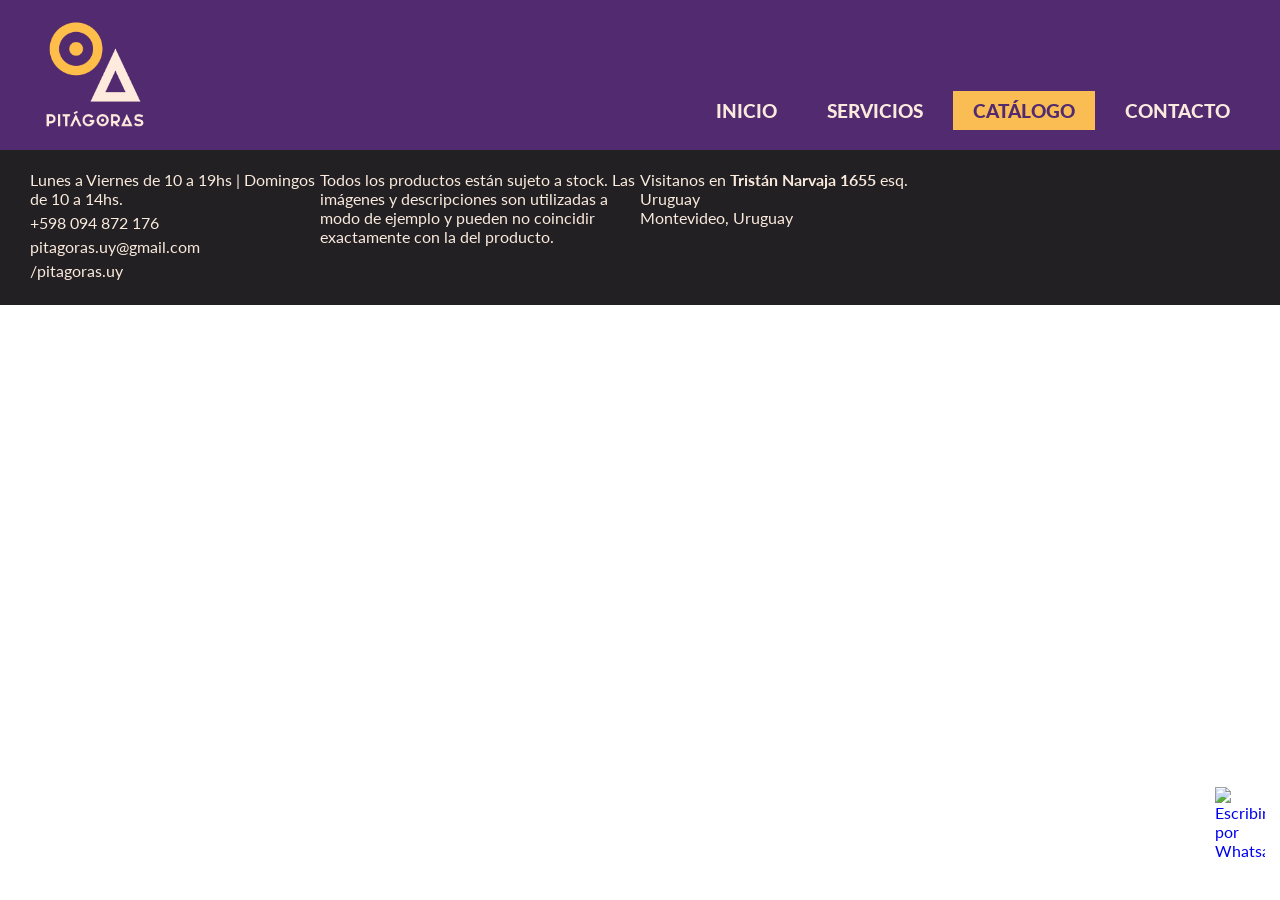
==== pages/catalogo.html @ ae9ef49a "Primer commit" ====
<!DOCTYPE html>
<html lang="en">
<head>
    <meta charset="UTF-8">
    <meta name="viewport" content="width=device-width, initial-scale=1.0">
    <title>Pitágoras Uy</title>
    <link rel="stylesheet" href="../css/estilos.css">
</head>
<body>
  <header>
        <div class="logo">  
             <img src="../img/logo.png" alt="Pitágoras Uy">
        </div>
       <h1>Pitágoras Uy</h1>
     <!-- MENÚ PRINCIPAL ------------------------------------------------------------------------------------------------------>
        <nav>
           <div class="topnav">
                <a href="../index.html">INICIO</a>
                <a href="servicios.html">SERVICIOS</a>
                <a href="#"  class="active">CATÁLOGO</a>
                <a href="#footer">CONTACTO</a>
           </div>
        </nav>
  </header>
  <main></main>
  <section></section>

   <!-- Pie de Página ------------------------------------------------------------------------------------------------------>
    <footer class="footer" id="footer">
       <div class="info">
          <p>Lunes a Viernes de 10 a 19hs | Domingos de 10 a 14hs.</p>
          <p>+598 094 872 176</p>
          <p>pitagoras.uy@gmail.com</p>
          <p><a href="https://www.instagram.com/pitagoras.uy" target="_blank">/pitagoras.uy</a></p>
       </div>
       <div class="legal">
         <p>Todos los productos están sujeto a stock. Las imágenes y descripciones son utilizadas a modo de ejemplo y pueden no coincidir exactamente con la del producto.</p>
       </div>
       <div class="dir">
         <p>Visitanos en <b>Tristán Narvaja 1655</b> esq. Uruguay</p>
         <p>Montevideo, Uruguay</p>
       </div>
         <div class="mapa">
          <iframe src="https://www.google.com/maps/embed?pb=!1m18!1m12!1m3!1d3272.265730107819!2d-56.18157912424677!3d-34.899780372849605!2m3!1f0!2f0!3f0!3m2!1i1024!2i768!4f13.1!3m3!1m2!1s0x959f804afa23488b%3A0xbd6ac1a9a9e2622!2sDr.%20Trist%C3%A1n%20Narvaja%201655%2C%2011200%20Montevideo%2C%20Departamento%20de%20Montevideo!5e0!3m2!1ses!2suy!4v1768791781860!5m2!1ses!2suy" width="400" height="100" style="border:0;" allowfullscreen="" loading="lazy" referrerpolicy="no-referrer-when-downgrade"></iframe>
       </div>
    </footer>
  <a href="https://wa.link/xngdyz" target="_blank"><img class="wsp" src="img/wsp.png" alt="Escribinos por Whatsapp"></a>
</body>
</html>
---- css/estilos.css ----
@import url('https://fonts.googleapis.com/css2?family=IBM+Plex+Sans:ital,wght@0,100..700;1,100..700&family=Inter:ital,opsz,wght@0,14..32,100..900;1,14..32,100..900&family=Knewave&family=Lato:ital,wght@0,100;0,300;0,400;0,700;0,900;1,100;1,300;1,400;1,700;1,900&family=Montserrat:ital,wght@0,100..900;1,100..900&family=Playfair+Display:ital,wght@0,400..900;1,400..900&display=swap');

* {
margin: 0;
padding: 0;
box-sizing: border-box;
}
/*  #522a6f violeta
    #faeadd  blanco
    #222023  negro
    #f9bd53  amarillo
*/

/* GENERAL ////////////////////////////////////////////////////////////////////////////////////////////////////*/
body {
  font-family: "Lato", sans-serif;
  font-weight: 400;
  font-style: normal;
}
h2 {
  font-weight: 900;
  color: #522a6f;
  font-size: 30px;
  text-align: center;
}
h3 {
  font-weight: 900;
  color: #522a6f;
  font-size: 18px;
  text-align: center;
}
a {
  text-decoration: none;
}
header h1 {
 display: none;
}
/* GRILLA////////////////////////////////////////////////////////////////////////////////////////////////////////*/
.container {
  display: grid;
  grid-template-areas: 
    "header header header header"
    "slider slider slider slider"
    "section section section section"
    "footer footer footer footer";
  grid-template-columns: repeat(4, 1fr);
  grid-template-rows: auto;
  justify-content: center;
}

/* HEADER ////////////////////////////////////////////////////////////////////////////////////////////////////////*/
header {
  grid-area: header;
  background-color: #522a6f;
  position: sticky;
  top: 0;
  z-index: 1000;
  display: grid;
  grid-template-columns: repeat(4, 1fr);
  align-items: end;  
  padding: 10px 0;
}
.logo {
  grid-column: 1; 
  justify-self: start;
  width: 130px;
  margin-left: 30px;
}
.logo img {
 width: 100%;
 height: auto;
 display: block;
}
nav {
  grid-column: 3 / 5;
  justify-self: end;
  margin-right: 30px;
  margin-bottom: 10px;
  width: auto; 
  font-weight: 900;
  font-size: 1.2rem;
}
.topnav {
  display: flex;
  gap: 10px;
}
.topnav a {
  color: #faeadd;
  padding: 8px 20px
}
.topnav a:hover {
color: #f9bd53;
}
.active {
background-color: #f9bd53;
color: #522a6f !important;
}

/* CARRUSEL /////////////////////////////////////////////////////////////////////////////////////////////////////*/
.slider {
  grid-area: slider;
  height: 300px;
  width: 100%;
  overflow: hidden;
}
/* NOVEDADES INDEX///////////////////////////////////////////////////////////////////////////////////////////////////// */
.section {
  grid-area: section;
  width: 100%;
  padding: 50px 0;
}
.novedades {
  display: grid;
  grid-template-columns: repeat(4, 1fr); 
  gap: 20px;
  padding: 20px;
  width: 100%;
}
.novedades_1 img, .novedades_2 img, .novedades_3 img, .novedades_4 img {
  width: 100%;
  height: 300px;
  object-fit: cover; /* Recorta imagen para que no se deforme */
  border-radius: 8px;
}
.novedades h3, .novedades p {
  padding: 10px;
  text-align: center;
}

/* FOOTER///////////////////////////////////////////////////////////////////////////////////////////////////// */
footer {
  grid-area: footer;
  width: 100%;
  color: #faeadd;
  background-color: #222023;
  display: grid;
  grid-template-columns: repeat(4, 1fr);
  align-items: top;
  padding: 20px 0;
}
.info {
  grid-column: 1;
  margin-left: 30px;
}
.info a {
  color: #faeadd;
}
.info p {
  margin-bottom: 5px;
}
.dir {
  grid-column: 3;
  justify-items: right;
}
.legal {
  grid-column: 2;
}
.mapa {
  grid-column: 4;
  display: flex;
  justify-content: flex-end;
  padding-right: 30px;
}
.mapa iframe {
  width: 100%;
  max-width: 400px;
  border-radius: 8px;
}

/* WHATSAPP///////////////////////////////////////////////////////////////////////////////////////////////////// */
.wsp {
  width: 50px;
  position: fixed;
  right: 15px;
  bottom: 40px;
}

/* MOBILE///////////////////////////////////////////////////////////////////////////////////////////////////// */
@media only screen and (max-width:480px) {
  .container {
   display: flex;
   flex-direction: column;
   width: 100vw;
   padding: 0;
 }
  header {
  grid-template-columns: 1fr;
  justify-items: center;
  padding: 20px 0;
 }
 .logo { 
  justify-self: center;
  margin-left: 0;
  margin-bottom: 15px;
 }
 nav {
    grid-column: 1;
    justify-self: center;
    margin-right: 0;
    margin-bottom: 0;
  }
  .topnav {
    flex-direction: column; 
    align-items: center;
    gap: 15px;
  }
  .topnav a {
    text-align: center;
    width: 100%; 
    padding: 10px 20px;
   }
  .slider {
  height: auto;
  }
.slider img {
  width: 100%;
  height: 200px;
  object-fit: cover;
  }
 .novedades {
   grid-template-columns:1fr;
  }
 footer {
    display: flex;
    flex-direction: column;
    align-items: center;
    text-align: center;
    padding: 30px 15px;
  }
  .info, .dir, .legal, .mapa {
    width: 100%;
    margin: 10px 0;
    padding: 0;
    justify-items: center;
  }
  .wsp {
  width: 40px;
  right: 15px;
  bottom: 15px;
}
}
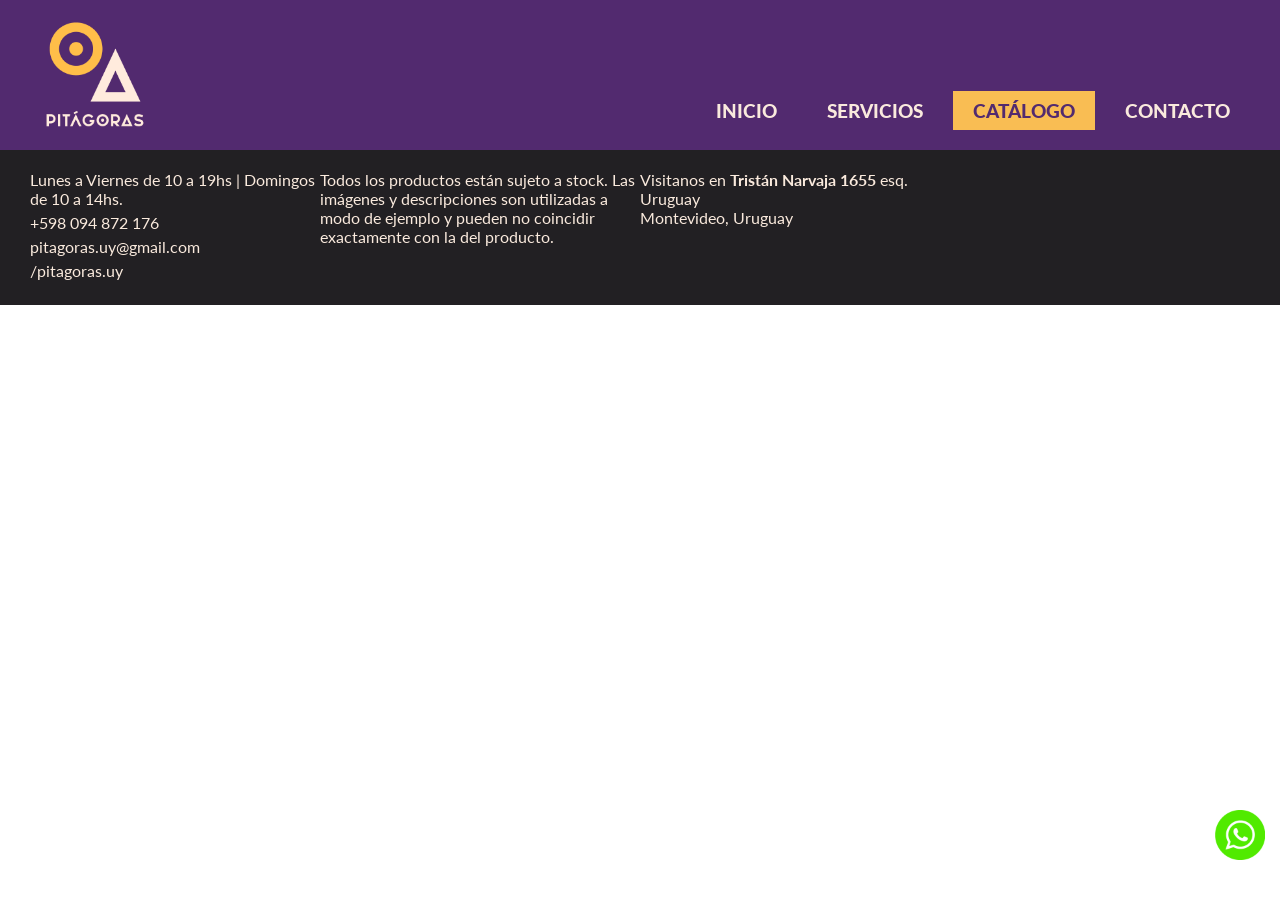
==== commit 99eb057c: "servicios" ====
--- a/pages/catalogo.html
+++ b/pages/catalogo.html
@@ -14,12 +14,12 @@
        <h1>Pitágoras Uy</h1>
      <!-- MENÚ PRINCIPAL ------------------------------------------------------------------------------------------------------>
         <nav>
-           <div class="topnav">
-                <a href="../index.html">INICIO</a>
-                <a href="servicios.html">SERVICIOS</a>
-                <a href="#"  class="active">CATÁLOGO</a>
-                <a href="#footer">CONTACTO</a>
-           </div>
+          <ul class="topnav">
+             <li><a href="../index.html">INICIO</a></li>
+             <li><a href="servicios.html">SERVICIOS</a></li>
+             <li><a href="#" class="active">CATÁLOGO</a></li>
+             <li><a href="#footer">CONTACTO</a></li>
+          </ul>
         </nav>
   </header>
   <main></main>
@@ -44,6 +44,6 @@
           <iframe src="https://www.google.com/maps/embed?pb=!1m18!1m12!1m3!1d3272.265730107819!2d-56.18157912424677!3d-34.899780372849605!2m3!1f0!2f0!3f0!3m2!1i1024!2i768!4f13.1!3m3!1m2!1s0x959f804afa23488b%3A0xbd6ac1a9a9e2622!2sDr.%20Trist%C3%A1n%20Narvaja%201655%2C%2011200%20Montevideo%2C%20Departamento%20de%20Montevideo!5e0!3m2!1ses!2suy!4v1768791781860!5m2!1ses!2suy" width="400" height="100" style="border:0;" allowfullscreen="" loading="lazy" referrerpolicy="no-referrer-when-downgrade"></iframe>
        </div>
     </footer>
-  <a href="https://wa.link/xngdyz" target="_blank"><img class="wsp" src="img/wsp.png" alt="Escribinos por Whatsapp"></a>
+  <a href="https://wa.link/xngdyz" target="_blank"><img class="wsp" src="../img/wsp.png" alt="Escribinos por Whatsapp"></a>
 </body>
 </html>
--- a/css/estilos.css
+++ b/css/estilos.css
@@ -83,10 +83,16 @@
 .topnav {
   display: flex;
   gap: 10px;
+  list-style: none;
+  margin: 0;
+  padding: 0;
+  align-items: center
 }
 .topnav a {
   color: #faeadd;
-  padding: 8px 20px
+  padding: 8px 20px;
+  display: inline-block;
+  text-decoration: none;
 }
 .topnav a:hover {
 color: #f9bd53;
@@ -102,6 +108,7 @@
   height: 300px;
   width: 100%;
   overflow: hidden;
+  display: block;
 }
 /* NOVEDADES INDEX///////////////////////////////////////////////////////////////////////////////////////////////////// */
 .section {
@@ -212,7 +219,7 @@
   .slider {
   height: auto;
   }
-.slider img {
+ .slider img {
   width: 100%;
   height: 200px;
   object-fit: cover;
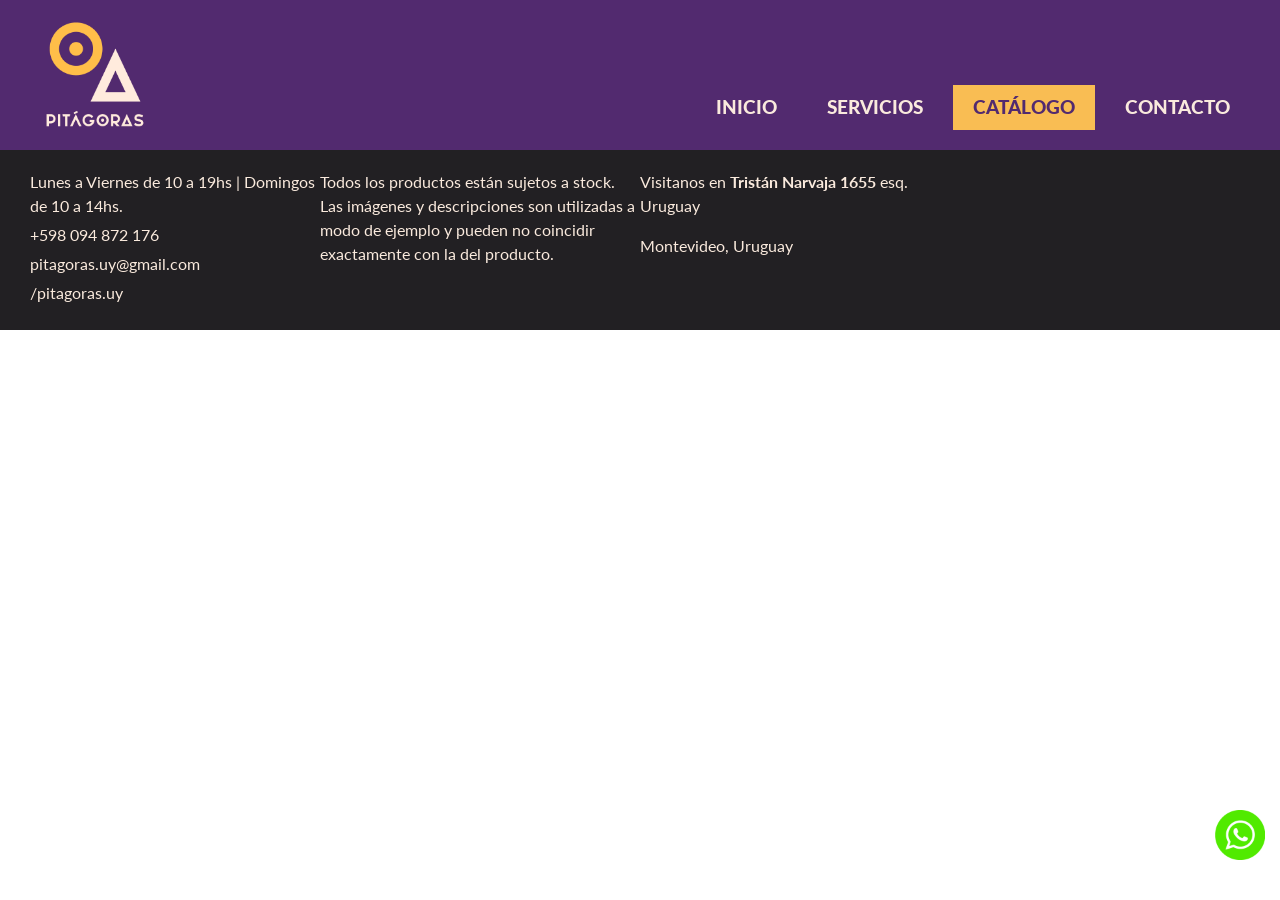
==== commit 46527398: "Carrusel" ====
--- a/pages/catalogo.html
+++ b/pages/catalogo.html
@@ -4,12 +4,13 @@
     <meta charset="UTF-8">
     <meta name="viewport" content="width=device-width, initial-scale=1.0">
     <title>Pitágoras Uy</title>
+    <link href="https://cdn.jsdelivr.net/npm/bootstrap@5.3.8/dist/css/bootstrap.min.css" rel="stylesheet" integrity="sha384-sRIl4kxILFvY47J16cr9ZwB07vP4J8+LH7qKQnuqkuIAvNWLzeN8tE5YBujZqJLB" crossorigin="anonymous">
     <link rel="stylesheet" href="../css/estilos.css">
 </head>
 <body>
   <header>
         <div class="logo">  
-             <img src="../img/logo.png" alt="Pitágoras Uy">
+             <a href="../index.html"><img src="../img/logo.png" alt="Pitágoras Uy"></a>
         </div>
        <h1>Pitágoras Uy</h1>
      <!-- MENÚ PRINCIPAL ------------------------------------------------------------------------------------------------------>
@@ -34,7 +35,7 @@
           <p><a href="https://www.instagram.com/pitagoras.uy" target="_blank">/pitagoras.uy</a></p>
        </div>
        <div class="legal">
-         <p>Todos los productos están sujeto a stock. Las imágenes y descripciones son utilizadas a modo de ejemplo y pueden no coincidir exactamente con la del producto.</p>
+         <p>Todos los productos están sujetos a stock. Las imágenes y descripciones son utilizadas a modo de ejemplo y pueden no coincidir exactamente con la del producto.</p>
        </div>
        <div class="dir">
          <p>Visitanos en <b>Tristán Narvaja 1655</b> esq. Uruguay</p>
@@ -43,7 +44,10 @@
          <div class="mapa">
           <iframe src="https://www.google.com/maps/embed?pb=!1m18!1m12!1m3!1d3272.265730107819!2d-56.18157912424677!3d-34.899780372849605!2m3!1f0!2f0!3f0!3m2!1i1024!2i768!4f13.1!3m3!1m2!1s0x959f804afa23488b%3A0xbd6ac1a9a9e2622!2sDr.%20Trist%C3%A1n%20Narvaja%201655%2C%2011200%20Montevideo%2C%20Departamento%20de%20Montevideo!5e0!3m2!1ses!2suy!4v1768791781860!5m2!1ses!2suy" width="400" height="100" style="border:0;" allowfullscreen="" loading="lazy" referrerpolicy="no-referrer-when-downgrade"></iframe>
        </div>
-    </footer>
+    </footer> 
+<!-- WSP ------------------------------------------------------------------------------------------------------>
   <a href="https://wa.link/xngdyz" target="_blank"><img class="wsp" src="../img/wsp.png" alt="Escribinos por Whatsapp"></a>
+<!-- JS bosstrap ------------------------------------------------------------------------------------------------------>
+  <script src="https://cdn.jsdelivr.net/npm/bootstrap@5.3.8/dist/js/bootstrap.bundle.min.js" integrity="sha384-FKyoEForCGlyvwx9Hj09JcYn3nv7wiPVlz7YYwJrWVcXK/BmnVDxM+D2scQbITxI" crossorigin="anonymous"></script>
 </body>
 </html>
--- a/css/estilos.css
+++ b/css/estilos.css
@@ -12,10 +12,17 @@
 */
 
 /* GENERAL ////////////////////////////////////////////////////////////////////////////////////////////////////*/
+.container {
+  max-width: 100% !important; 
+  width: 100% !important;
+  margin: 0;
+  padding: 0;
+}
 body {
   font-family: "Lato", sans-serif;
   font-weight: 400;
   font-style: normal;
+  overflow-x: hidden; /* Evita scroll horizontal */
 }
 h2 {
   font-weight: 900;
@@ -105,7 +112,7 @@
 /* CARRUSEL /////////////////////////////////////////////////////////////////////////////////////////////////////*/
 .slider {
   grid-area: slider;
-  height: 300px;
+  height: auto;
   width: 100%;
   overflow: hidden;
   display: block;
@@ -132,6 +139,43 @@
 .novedades h3, .novedades p {
   padding: 10px;
   text-align: center;
+}
+/* SERVICIOS///////////////////////////////////////////////////////////////////////////////////////////////////// */
+.intro {
+    padding: 30px 20px;
+    font-size: 1.3rem;
+    text-align: center;
+    max-width: 800px;
+    margin: 0 auto;
+}
+.servicios {
+    display: grid;
+    grid-template-columns: repeat(5, 1fr);
+    gap: 30px;
+    padding: 50px 20px;
+    align-items: start;
+}
+.impresiones {
+    grid-column: 2;
+}
+.objetos {
+    grid-column: 3;
+}
+.service {
+    grid-column: 4;
+}
+.servicios h2 {
+    margin-bottom: 15px;
+    font-size: 1.5rem;
+}
+.servicios p, .servicios li {
+    font-size: 1rem;
+    line-height: 1.6;
+    margin-bottom: 10px;
+}
+.servicios ul {
+    padding-left: 20px;
+    list-style: square;
 }
 
 /* FOOTER///////////////////////////////////////////////////////////////////////////////////////////////////// */
@@ -221,11 +265,25 @@
   }
  .slider img {
   width: 100%;
-  height: 200px;
+  height: auto;
   object-fit: cover;
   }
  .novedades {
    grid-template-columns:1fr;
+  }
+  .novedades_1 img, .novedades_2 img, .novedades_3 img, .novedades_4 img {
+  width: 100%;
+  height: 230px;
+  }
+  .intro {
+   font-size: 1.2rem;
+   padding-bottom: 5px;
+  }
+  .servicios {
+   grid-template-columns: 1fr;
+  }
+  .impresiones, .objetos, .service {
+   grid-column: 1;
   }
  footer {
     display: flex;
